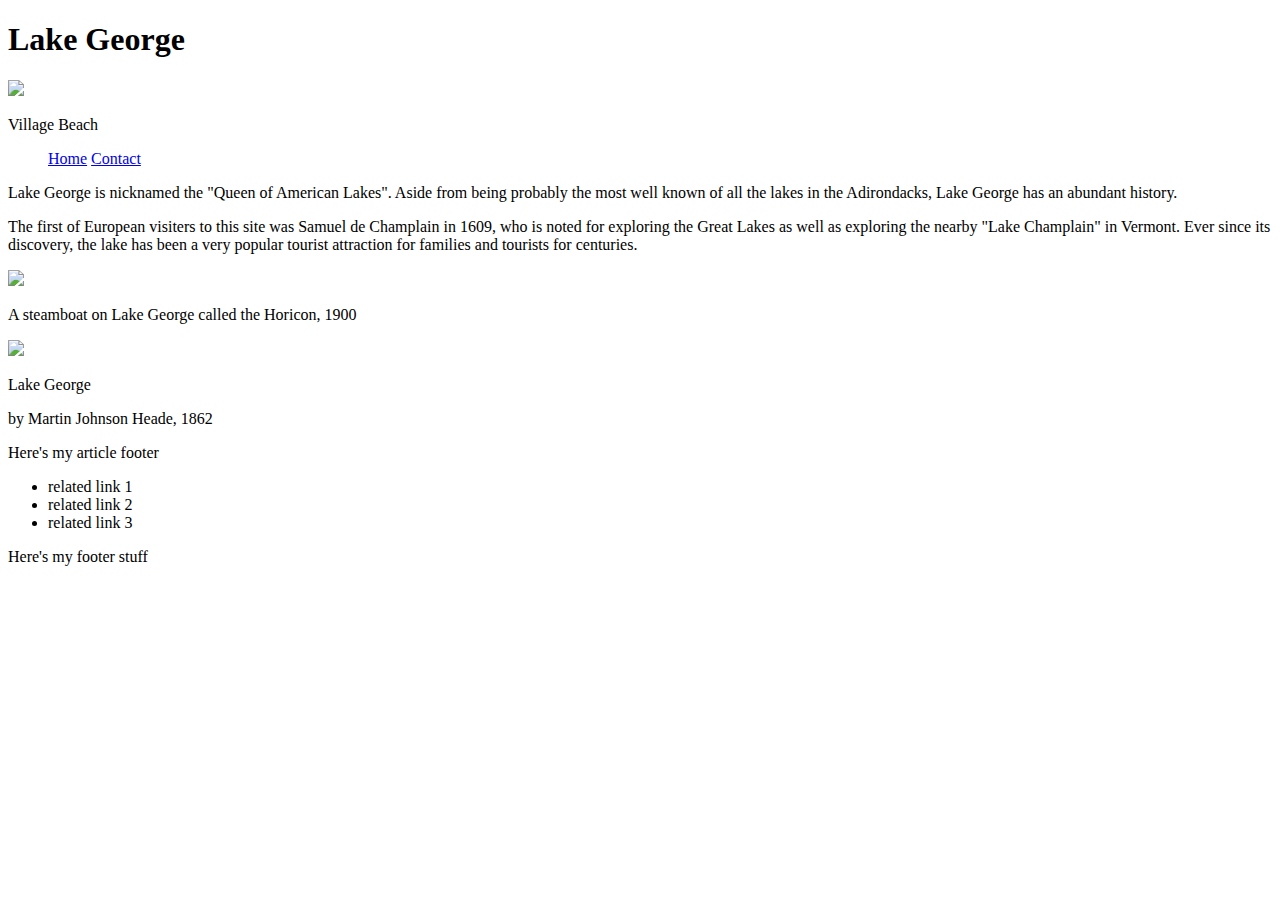
==== lake_george.html @ 057e1764 "Create lake_george.html" ====
<!DOCTYPE html>
<html lang="en">
  <head>
    <meta charset="utf-8">
    <meta http-equiv="X-UA-Compatible" content="IE=edge">
    <meta name="viewport" content="width=device-width, initial-scale=1">
        <title>Welcome to the Adirondacks!</title>

    <!-- Bootstrap -->
    <!-- Latest compiled and minified CSS -->
        <link rel="stylesheet" href="./style/lake_george.css"/>
    <style>
      .container {
          margin:auto auto;
          
      }
      .pageheader, nav, article, aside, .pagefooter {
      }
      
      nav li {
        display:inline;
      }
    </style>

    <!-- HTML5 Shim and Respond.js IE8 support of HTML5 elements and media queries -->
    <!-- WARNING: Respond.js doesn't work if you view the page via file:// -->
    <!--[if lt IE 9]>
      <script src="https://oss.maxcdn.com/libs/html5shiv/3.7.0/html5shiv.js"></script>
      <script src="https://oss.maxcdn.com/libs/respond.js/1.4.2/respond.min.js"></script>
    <![endif]-->
  </head>
  <body>
      <div class="container">
      <div class="row">
        <header class="main">
          <h1>Lake George</h1>
            <img class="george" src="http://upload.wikimedia.org/wikipedia/commons/e/e1/Lake_George_from_village_beach.jpg"/>
                <p class="bluff">Village Beach</p>
        </header>
      </div>
      <div class="row">
        <nav class="nav">
          <ul>
            <li><a href="url">Home</a></li>
            <li><a href="url">Contact</a></li>
          </ul>
      </nav>
      </div>
      <div class="row">
        <article class="article">
          <header class="attractions">
              <p>Lake George is nicknamed the "Queen of American Lakes". Aside from being probably the most well known of all the lakes in the Adirondacks, Lake George has an abundant history. </p>
              <p class="history">The first of European visiters to this site was Samuel de Champlain in 1609, who is noted for exploring the Great Lakes as well as exploring the nearby "Lake Champlain" in Vermont. Ever since its discovery, the lake has been a very popular tourist attraction for families and tourists for centuries.</p> 
              <img class="horicon" src="http://upload.wikimedia.org/wikipedia/commons/6/66/Steamboat_%22Horicon%22_on_Lake_George%2C_New_York.jpg"/>
              <p class="normal">A steamboat on Lake George called the Horicon, 1900</p>
              <img class="painting" src="http://upload.wikimedia.org/wikipedia/commons/0/0b/Martin_Johnson_Heade_Lake_George_ATC.jpg"/>
                  <p class="history">Lake George</p><p class="normal">by Martin Johnson Heade, 1862</p>
          <footer>
            <p>Here's my article footer</p>
          </footer>
        </article>
        <aside class="aside">
          <ul>
            <li>related link 1</li>
            <li>related link 2</li>
            <li>related link 3</li>
          </ul>
        </aside>
      </div>
      <div class="row">      
        <footer class="pagefooter col-md-12">
          <p>Here's my footer stuff</p>
        </footer>
      </div>

    </div>
    	<div class="row">
		<footer></footer>
	</div>
</div>

<script src="https://code.jquery.com/jquery.js"></script>
<!-- Latest compiled and minified JavaScript -->
<script src="//netdna.bootstrapcdn.com/bootstrap/3.0.3/js/bootstrap.min.js"></script>
 
  </body>
</html>
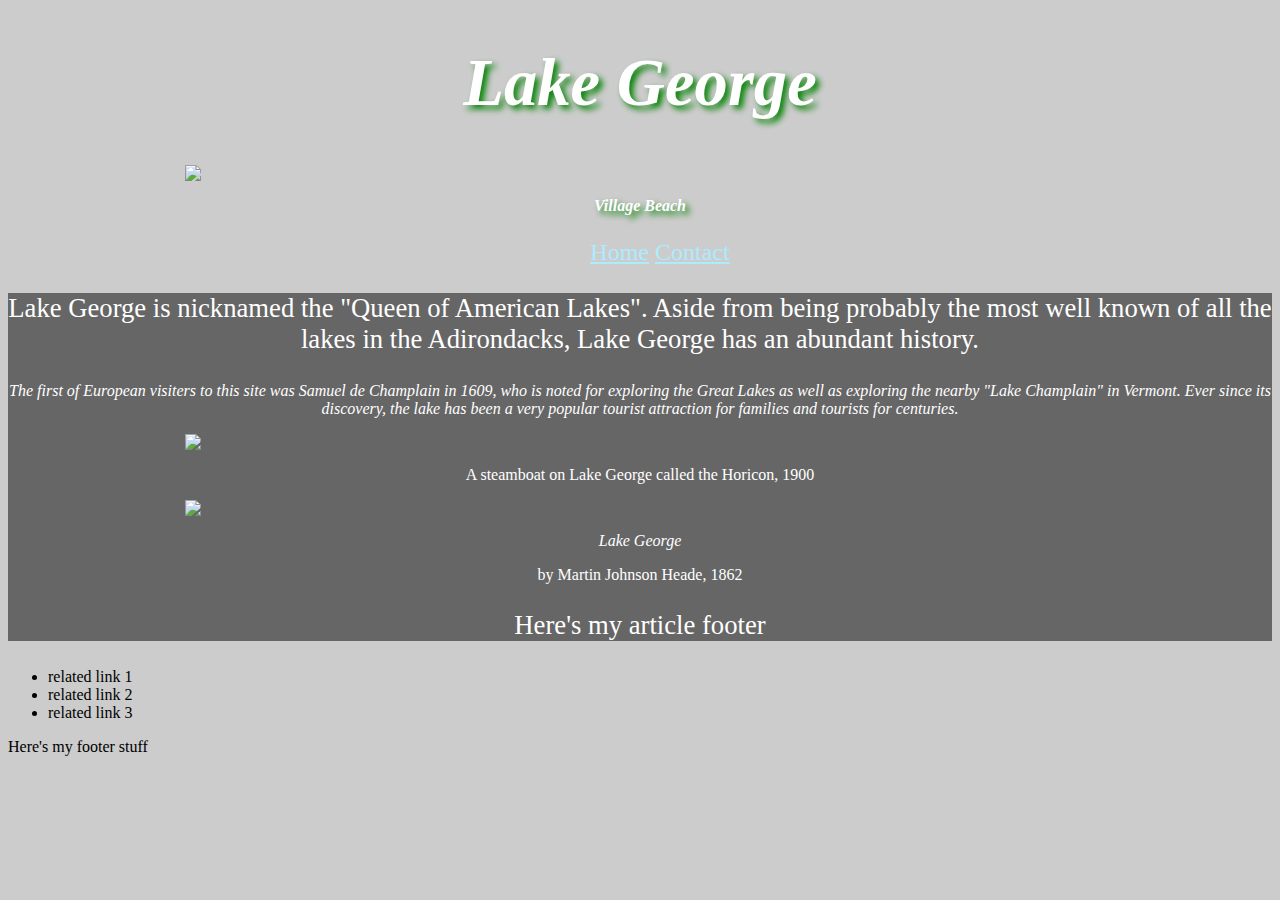
==== commit f9d73b6f: "Update lake_george.html" ====
--- a/lake_george.html
+++ b/lake_george.html
@@ -41,7 +41,7 @@
       <div class="row">
         <nav class="nav">
           <ul>
-            <li><a href="url">Home</a></li>
+            <li><a href="http://helgesa1.github.io/New-templete/">Home</a></li>
             <li><a href="url">Contact</a></li>
           </ul>
       </nav>
--- a/style/lake_george.css
+++ b/style/lake_george.css
@@ -0,0 +1,77 @@
+body
+{
+background-image:url('https://drive.google.com/uc?id=0ByZtawMKUTb1ZzBpSGFhMG9Wd0k');
+background-color:#cccccc;
+background-size:contain;
+}
+a:link {
+    color:#ADEBFF;
+}
+.normal {
+    font-size:12pt
+}
+.painting {
+     max-width:72%;
+    max-height:72%;
+    display: block;
+    margin-left: auto;
+    margin-right: auto;
+}
+.saranac {
+    max-width:100%;
+    max-height:100%;
+    display: block;
+    margin-left: auto;
+    margin-right: auto;
+}
+.bluff {
+    text-align:center;
+    font-size:12pt;
+}
+.whiteface {
+    max-width:72%;
+    max-height:72%;
+    display: block;
+    margin-left: auto;
+    margin-right: auto;
+}
+.george {
+    max-width:72%;
+    max-height:72%;
+    display: block;
+    margin-left: auto;
+    margin-right: auto;
+}
+.horicon {
+    max-width:72%;
+    max-height:72%;
+    display: block;
+    margin-left: auto;
+    margin-right: auto;
+}
+.history {
+    font-size:12pt;
+    font-style:italic;
+}
+.main {
+    font-family:Times New Roman;
+    font-size:25pt;
+    font-weight:bold;
+    font-style:italic;
+    color:white;
+    text-shadow: 4px 4px 6px green;
+    text-align:center;
+}
+.nav {
+    font-size:18pt;
+    text-align:center;
+}
+.article {
+    background-color:rgba(0, 0, 0, 0.5);
+    color:white;
+    text-align:center;
+}
+.attractions {
+    font-family: "Book Antiqua", Palatino, "Palatino Linotype", "Palatino LT STD", Georgia, serif;
+    font-size:20pt;
+    font-style:italics;
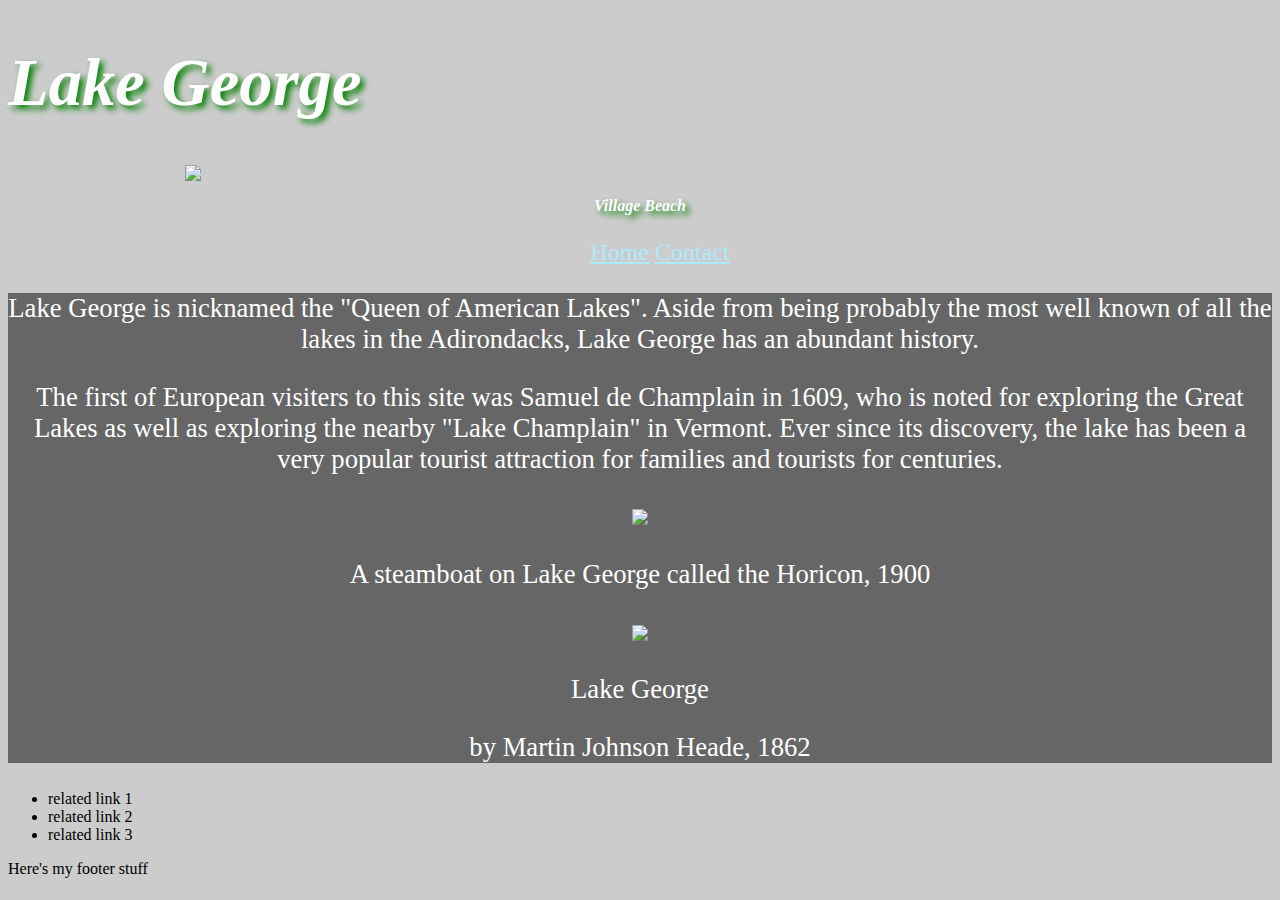
==== commit 8845c7ce: "Update lake_george.html" ====
--- a/lake_george.html
+++ b/lake_george.html
@@ -8,7 +8,7 @@
 
     <!-- Bootstrap -->
     <!-- Latest compiled and minified CSS -->
-        <link rel="stylesheet" href="./style/lake_george.css"/>
+        <link rel="stylesheet" href="./style/stylesheet.css"/>
     <style>
       .container {
           margin:auto auto;
@@ -41,7 +41,7 @@
       <div class="row">
         <nav class="nav">
           <ul>
-            <li><a href="http://helgesa1.github.io/New-templete/">Home</a></li>
+            <li><a href="index.html">Home</a></li>
             <li><a href="url">Contact</a></li>
           </ul>
       </nav>
@@ -56,7 +56,6 @@
               <img class="painting" src="http://upload.wikimedia.org/wikipedia/commons/0/0b/Martin_Johnson_Heade_Lake_George_ATC.jpg"/>
                   <p class="history">Lake George</p><p class="normal">by Martin Johnson Heade, 1862</p>
           <footer>
-            <p>Here's my article footer</p>
           </footer>
         </article>
         <aside class="aside">
--- a/style/stylesheet.css
+++ b/style/stylesheet.css
@@ -0,0 +1,65 @@
+body
+{
+background-image:url('https://drive.google.com/uc?id=0ByZtawMKUTb1ZzBpSGFhMG9Wd0k');
+background-color:#cccccc;
+background-size:contain;
+}
+a:link {
+    color:#ADEBFF;
+}
+a:visited {
+    color:#ADEBFF;
+}
+.saranac {
+    max-width:100%;
+    max-height:100%;
+    display: block;
+    margin-left: auto;
+    margin-right: auto;
+}
+.info {
+    margin-left:25px;
+}
+.red fox {
+    margin-left:25px;
+}
+.bluff {
+    text-align:center;
+    font-size:12pt;
+}
+.whiteface {
+    max-width:72%;
+    max-height:72%;
+    display: block;
+    margin-left: auto;
+    margin-right: auto;
+}
+.george {
+    max-width:72%;
+    max-height:72%;
+    display: block;
+    margin-left: auto;
+    margin-right: auto;
+}
+.main {
+    font-family:Times New Roman;
+    font-size:25pt;
+    font-weight:bold;
+    font-style:italic;
+    color:white;
+    text-shadow: 4px 4px 6px green;
+}
+.nav {
+    font-size:18pt;
+    text-align:center;
+}
+.article {
+    background-color:rgba(0, 0, 0, 0.5);
+    color:white;
+    text-align:center;
+}
+.attractions {
+    font-family: "Book Antiqua", Palatino, "Palatino Linotype", "Palatino LT STD", Georgia, serif;
+    font-size:20pt;
+    font-style:italics;
+}
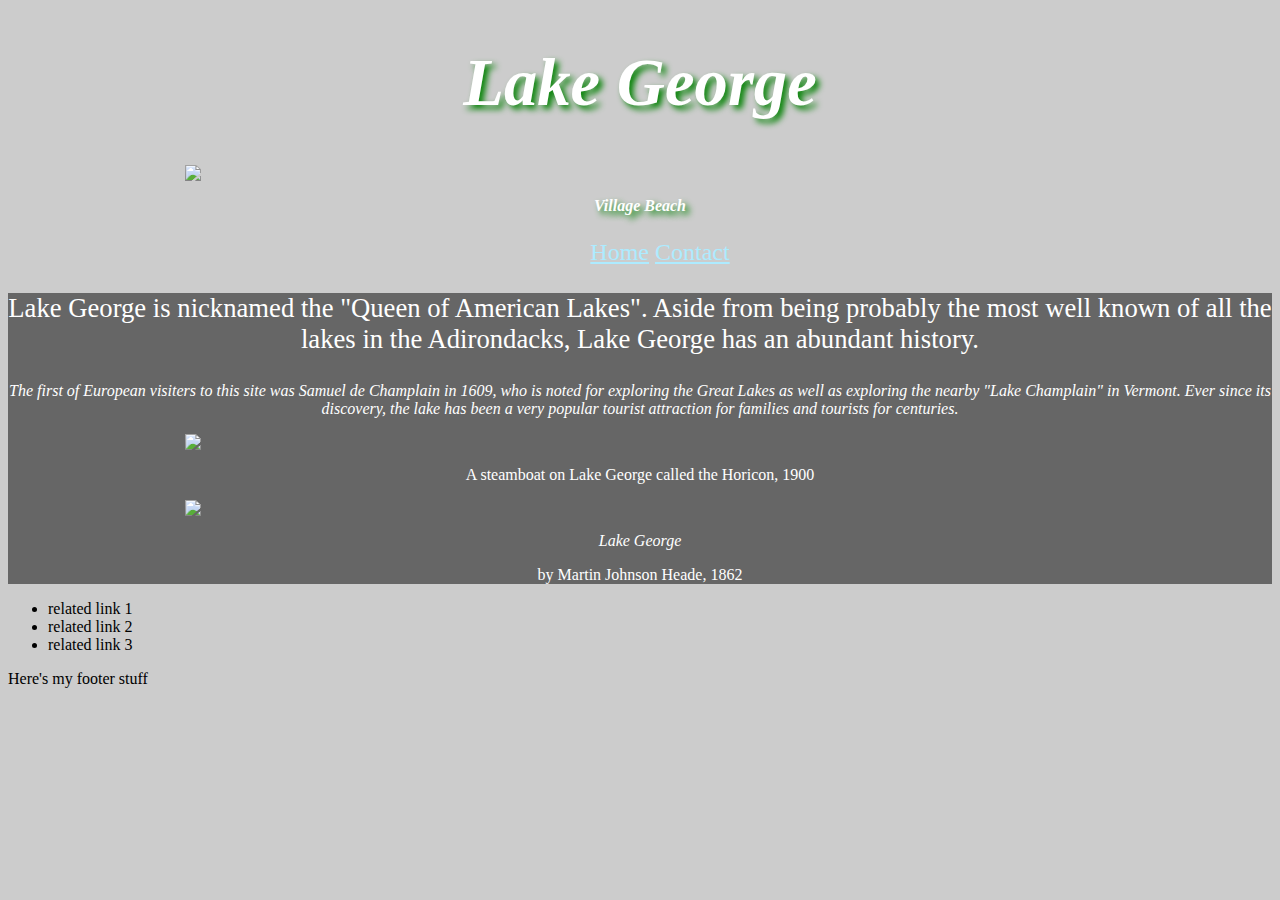
==== commit 5fcbc6da: "Update lake_george.html" ====
--- a/lake_george.html
+++ b/lake_george.html
@@ -8,7 +8,7 @@
 
     <!-- Bootstrap -->
     <!-- Latest compiled and minified CSS -->
-        <link rel="stylesheet" href="./style/stylesheet.css"/>
+        <link rel="stylesheet" href="./style/lake_george.css"/>
     <style>
       .container {
           margin:auto auto;
--- a/style/lake_george.css
+++ b/style/lake_george.css
@@ -0,0 +1,77 @@
+body
+{
+background-image:url('https://drive.google.com/uc?id=0ByZtawMKUTb1ZzBpSGFhMG9Wd0k');
+background-color:#cccccc;
+background-size:contain;
+}
+a:link {
+    color:#ADEBFF;
+}
+.normal {
+    font-size:12pt
+}
+.painting {
+     max-width:72%;
+    max-height:72%;
+    display: block;
+    margin-left: auto;
+    margin-right: auto;
+}
+.saranac {
+    max-width:100%;
+    max-height:100%;
+    display: block;
+    margin-left: auto;
+    margin-right: auto;
+}
+.bluff {
+    text-align:center;
+    font-size:12pt;
+}
+.whiteface {
+    max-width:72%;
+    max-height:72%;
+    display: block;
+    margin-left: auto;
+    margin-right: auto;
+}
+.george {
+    max-width:72%;
+    max-height:72%;
+    display: block;
+    margin-left: auto;
+    margin-right: auto;
+}
+.horicon {
+    max-width:72%;
+    max-height:72%;
+    display: block;
+    margin-left: auto;
+    margin-right: auto;
+}
+.history {
+    font-size:12pt;
+    font-style:italic;
+}
+.main {
+    font-family:Times New Roman;
+    font-size:25pt;
+    font-weight:bold;
+    font-style:italic;
+    color:white;
+    text-shadow: 4px 4px 6px green;
+    text-align:center;
+}
+.nav {
+    font-size:18pt;
+    text-align:center;
+}
+.article {
+    background-color:rgba(0, 0, 0, 0.5);
+    color:white;
+    text-align:center;
+}
+.attractions {
+    font-family: "Book Antiqua", Palatino, "Palatino Linotype", "Palatino LT STD", Georgia, serif;
+    font-size:20pt;
+    font-style:italics;
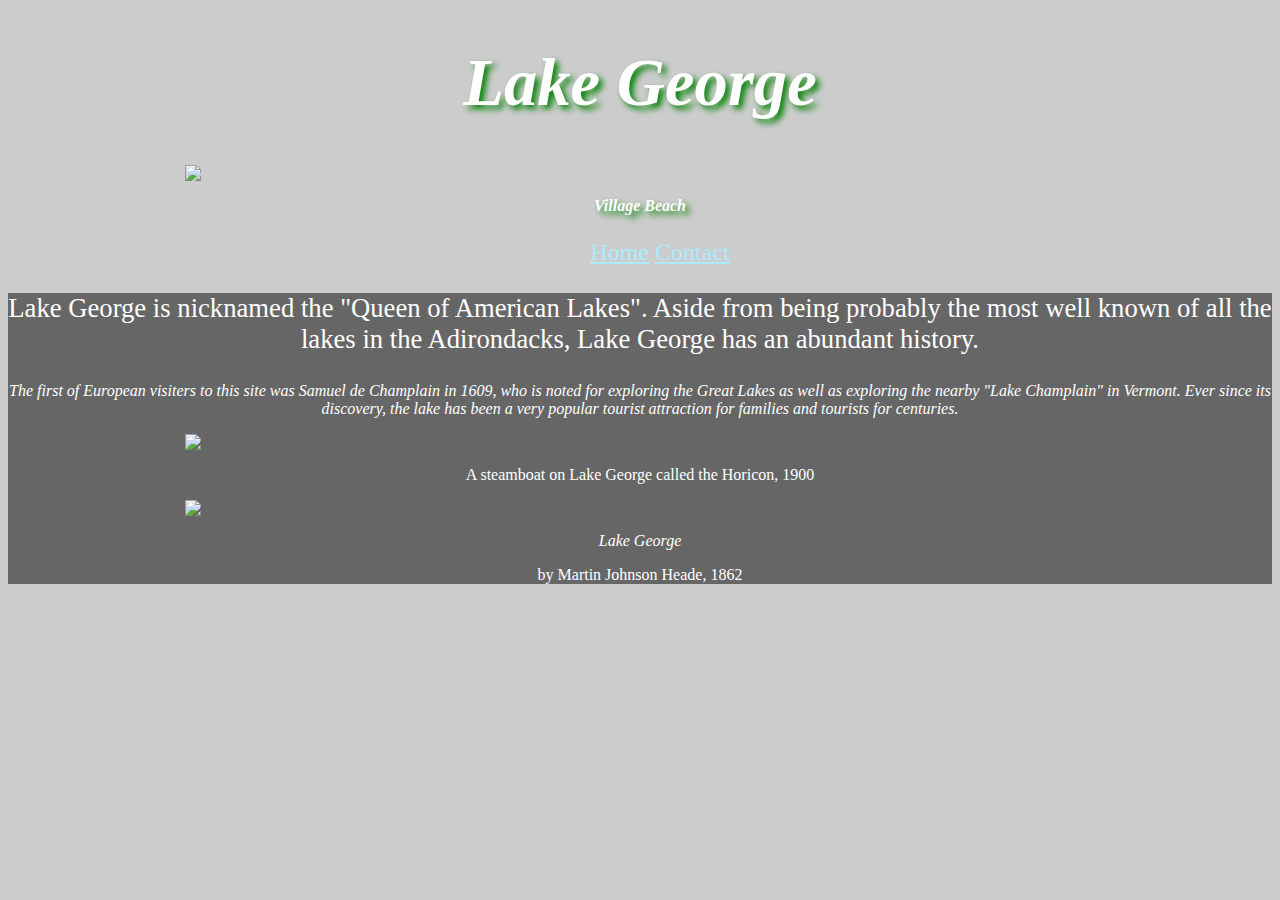
==== commit d8866c76: "Update lake_george.html" ====
--- a/lake_george.html
+++ b/lake_george.html
@@ -59,16 +59,10 @@
           </footer>
         </article>
         <aside class="aside">
-          <ul>
-            <li>related link 1</li>
-            <li>related link 2</li>
-            <li>related link 3</li>
-          </ul>
         </aside>
       </div>
       <div class="row">      
         <footer class="pagefooter col-md-12">
-          <p>Here's my footer stuff</p>
         </footer>
       </div>
 
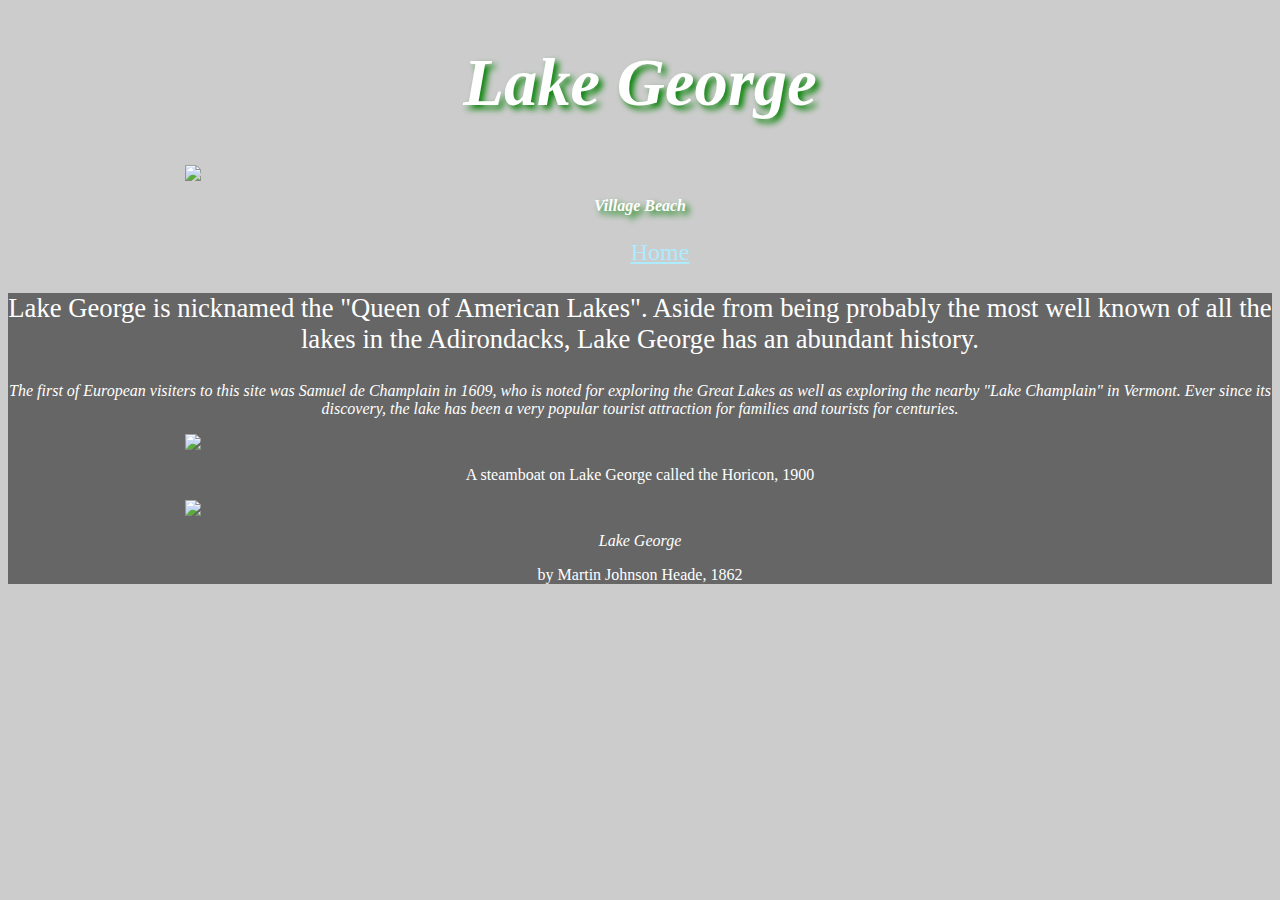
==== commit 470a9cc6: "Update lake_george.html" ====
--- a/lake_george.html
+++ b/lake_george.html
@@ -42,7 +42,6 @@
         <nav class="nav">
           <ul>
             <li><a href="index.html">Home</a></li>
-            <li><a href="url">Contact</a></li>
           </ul>
       </nav>
       </div>
